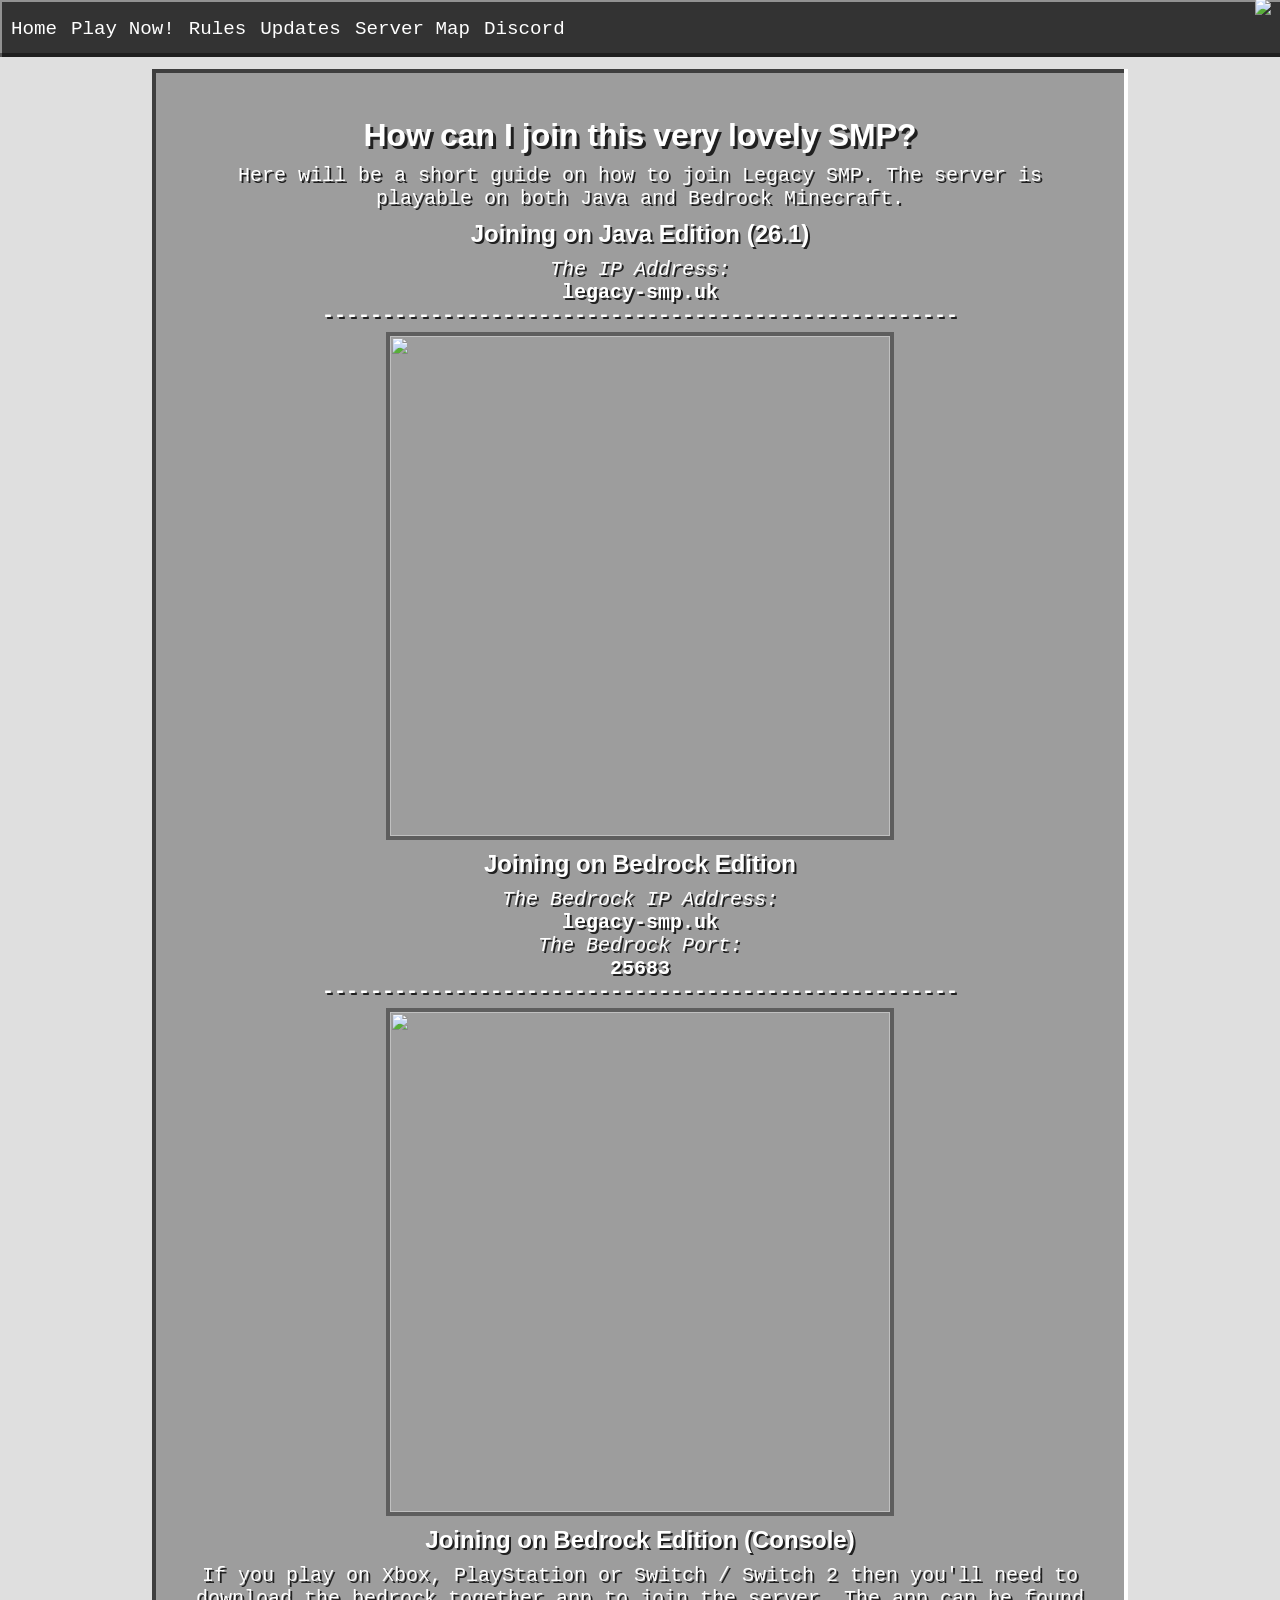
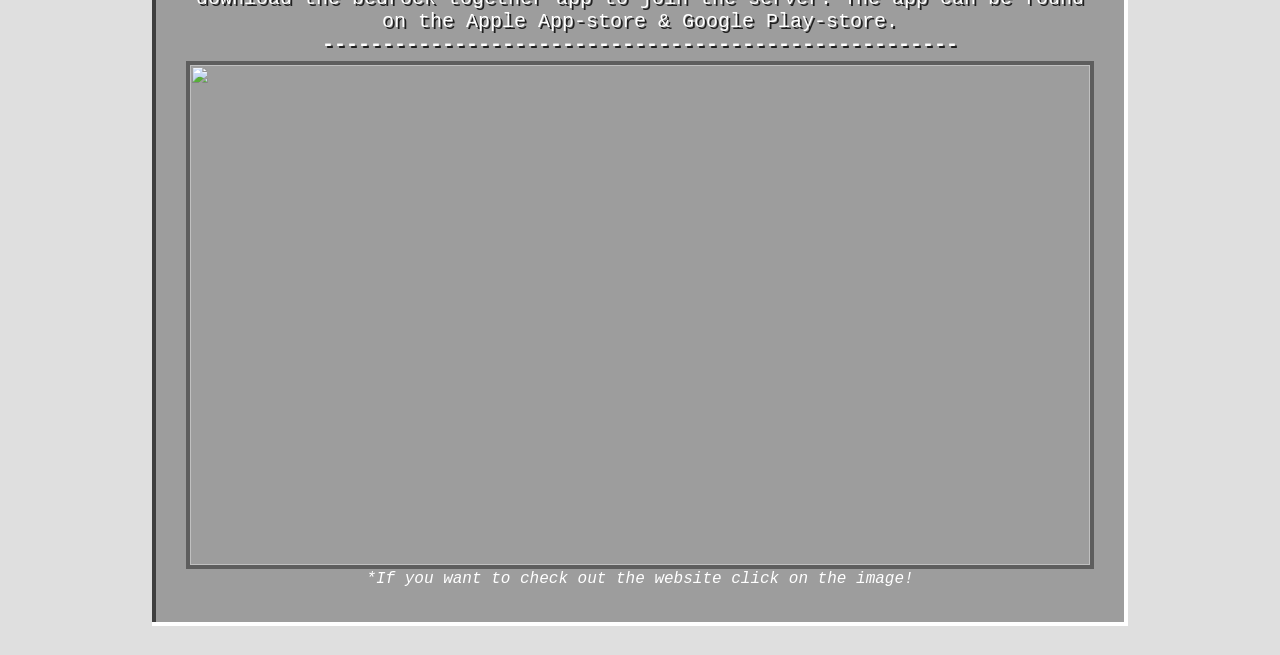
==== how2join.html @ 076ffe22 "- image size reduction - folder clean-up - slight code clean-up - splash-text" ====
<!doctype html>
<html lang="en">
    <head>
        <title>Legacy SMP</title>
        <link rel="icon" type="image/x-icon" href="images\favicon.ico" />
        <meta name="viewport" content="width=device-width, initial-scale=1.0" />
        <link rel="stylesheet" href="styles.css" />
    </head>
    <body>
        <div class="top-bar">
            <nav>
                <a href="index.html">Home</a>

                <a href="how2join.html">Play Now!</a>

                <a href="rules.html">Rules</a>

                <a href="updates.html">Updates</a>

                <a href="http://map.legacy-smp.uk/" target="_blank" rel="noopener noreferrer">Server Map</a>

                <a href="https://discord.gg/az84gJQx5R" target="_blank" rel="noopener noreferrer">Discord</a>
            </nav>
            <img src="images/minecraft_title.png" class="top-title-small-default" />
        </div>

        <div class="content">
            <br /><br /><br />
            <div class="join-card">
                <div>
                    <h1>How can I join this very lovely SMP?</h1>
                    <p>
                        Here will be a short guide on how to join Legacy SMP. The server is playable on both Java and
                        Bedrock Minecraft.
                    </p>

                    <h2>Joining on Java Edition (26.1)</h2>

                    <p>
                        <i>The IP Address:</i>
                        <br />
                        <b>legacy-smp.uk</b>
                        <br /><b>-----------------------------------------------------</b><br />
                    </p>

                    <img src="images/join/java.png" class="image-join" />

                    <h2>Joining on Bedrock Edition</h2>

                    <p>
                        <i>The Bedrock IP Address:</i>
                        <br />
                        <b>legacy-smp.uk</b>
                        <br />
                        <i>The Bedrock Port:</i>
                        <br />
                        <b>25683</b>
                        <br /><b>-----------------------------------------------------</b><br />
                    </p>

                    <img src="images/join/bedrock.png" class="image-join" />

                    <h2>Joining on Bedrock Edition (Console)</h2>

                    <p>
                        If you play on Xbox, PlayStation or Switch / Switch 2 then you'll need to download the bedrock
                        together app to join the server. The app can be found on the Apple App-store & Google
                        Play-store.

                        <br /><b>-----------------------------------------------------</b><br />
                        
                    </p>

                    <a href="https://bedrocktogether.net/" target="_blank">
                        <img src="images/join/console-bedrock.png" class="image-join-console" />
                    </a>
                    <br />
                    <i>*If you want to check out the website click on the image!</i>
                </div>
            </div>
        </div>
    </body>
</html>
---- styles.css ----
@font-face {
    font-family: "MCBold";
    src: url("fonts/Bold.otf") format("opentype");
}

@font-face {
    font-family: "MCBoldItalic";
    src: url("fonts/BoldItalic.otf") format("opentype");
}

@font-face {
    font-family: "MCItalic";
    src: url("fonts/Italic.otf") format("opentype");
}

@font-face {
    font-family: "MCRegular";
    src: url("fonts/Regular.otf") format("opentype");
}

body {
    background-color: #dfdfdf;
    cursor: url("images/cursor.png"), auto;
    margin: 0;
}

.rule-page {
    background: cp;;
    background-repeat: no-repeat;
    background-position: center;
}



h1 {
    color: white;
    text-align: center;
    font-family: "MCBold", sans-serif;
    margin: 10px 0;
    text-shadow: 3px 3px rgb(32, 32, 32)
}

h2 {
    color: white;
    font-family: "MCBoldItalic", sans-serif;
    margin: 10px 0;
    text-shadow: 2px 2px rgb(32, 32, 32)
}

h3 {
    color: white;
    text-align: center;
    font-family: "MCBold", sans-serif;
    margin: 10px 0;
    text-shadow: 2px 2px rgb(32, 32, 32 )
}

p {
    font-family: "MCRegular", monospace;
    font-size: 20px;
    text-align: center;
    margin: 5px 0;
    color: white;
    text-shadow: 2px 2px rgb(32, 32, 32)
}

.left {
    text-align: left;
}

.top-bar {
    width: 100%;
    position: fixed;
    background-color: #333;
    height: 57px;
    display: flex;
    align-items: center;
    justify-content: space-between;
    padding: 0 11px;
        box-shadow:
        inset -2px -4px #0006,
        inset 2px 2px #fff7;
    z-index: 100;
}

.top-bar nav {
    display: flex;
    gap: 14px;
    z-index: 1;
}

.top-bar nav a {
    font-size: 1.2em;
    color: white;
    font-family: "MCBold", monospace;
    text-decoration: none;
}

.top-bar nav a:hover {
    text-decoration: underline;
    font-family: "MCBoldItalic", monospace;
}



.minecraft-title {
    position: absolute;
    top: -1px;
    left: 50%;
    transform: translateX(-50%);
    width: 400px;
    z-index: 2;
    transition: opacity 0.5s ease;
}

.top-title-small {
    height: 60px;
    top: 14;
    position: absolute;
    right: 31px;
    opacity: 0;
    transition: opacity 0.5s ease;
}

.splash-text {
  animation: pulse 0.65s ease-in-out infinite;
  color: yellow;
  text-shadow: 2px 2px #3f3f00;
  position: absolute;
  right: 150px;
  top: 200px;
  rotate: 25deg;
  font-size: 16px;
}

@keyframes pulse {
  0%, 100% { transform: scale(2);    }
  50%       { transform: scale(2.20); }
}

.top-title-small-default {
    margin-top: 0px;
    height: 60px;
    position: absolute;
    right: 31px;
    opacity: 1;
    transition: opacity 0.5s ease;
}

.content {
    padding: 15px;
}

.image-container {
    position: relative;
    width: 100%;
    box-shadow:
         outset -2px -4px #0006,
         outset 2px 2px #fff7;;
}

.smp-image {
    width: 100%;
    height: 685px;
    object-fit: cover;
    display: block;

}

.image-container .mc-button {
    position: absolute;
    scale: 1.4;
    transform: translate(-50%, -50%);
    z-index: 2;
    box-shadow: 0 2px 5px rgba(0, 0, 0, 0.3);
}

.small-text {
    color: darkgray;
    font-family: "MCItalic", sans-serif;
    font-size: 1.2rem;
    margin: 0;
    text-shadow: 2px 2px rgba(63,63,63,1)
}

/* Button CSS */
.button-wrapper {
    position: absolute;
    bottom: 5%;
    left: 50%;
    transform: translateX(-50%);
    z-index: 10;

    display: flex;
    flex-direction: column;
    align-items: center;
}

.title-button-wrapper {
    scale: 1.2;
    position: absolute;
    bottom: 10;
    transform: translateX(-50%);
    left: 50%;
    z-index: 50;
}


.mc-button {
    cursor: pointer;
    height: var(--btn-size);
    width: calc(var(--btn-size) * 10);
    background: #999 url("https://i.ibb.co/rb2TWXL/bgbtn.png") center / cover;
    image-rendering: pixelated;
    border: 2px solid #000;

    display: flex;
    justify-content: center;
    align-items: center;

    box-shadow:
        inset -2px -4px #0006,
        inset 2px 2px #fff7;
}


.small-text {
    color: darkgray;
    font-family: "MCItalic", sans-serif;
    text-align: center;
    font-size: 1.2rem;
    margin: 0;
    width: 100%;
    text-shadow: 2px 2px rgba(63,63,63,1)
}

.mc-button-link {
    display: block;
}

.title-button-wrapper {
    position: absolute;
    top: 265px;
    transform: translateX(-50%);
    
    z-index: 50;
}

.mc-button {
    height: var(--btn-size);
    width: calc(var(--btn-size) * 10);
    cursor: pointer;
    overflow: hidden;
    white-space: nowrap;
    user-select: none;
    background: #999 url("https://i.ibb.co/rb2TWXL/bgbtn.png") center / cover;
    image-rendering: pixelated;
    border: 2px solid #000;
    display: inline-block;
}

.mc-button:hover .title {
    background-color: rgba(100, 100, 255, 0.45);
    text-shadow: 2px 2px rgba(63,63,63,1);
    color: #ffffa0;
}

.mc-button:active .title {
    box-shadow:
        inset -2px -4px #0004,
        inset 2px 2px #fff5;
}

.mc-button .title {
    width: 100%;
    height: 100%;
    display: flex;
    justify-content: center;
    align-items: center;
    padding-bottom: 0.5em;
    font-size: 2.5;
    font-family: MCRegular, monospace;
    color: #ddd;
    text-shadow: 2px 2px #000a;
    box-shadow:
        inset -2px -4px #0006,
        inset 2px 2px #fff7;
}

.mc-button.full {
    width: 100%;
}

.mc-button.lang img {
    width: 26px;
    height: 26px;
}

.mc-button.lang .title {
    padding-bottom: 0;
}

/* hover effect (features) */
.square-with-text:hover {
    transform: translateY(-6px) scale(1.05);
}


/* Squares */
.square-row {
    display: flex;
    flex-wrap: wrap;
    gap: 50px;
    justify-content: center;
    align-items: flex-start;
    width: 100%,;
}

.square-with-text {
    width: 200px;
    display: flex;
    flex-direction: column;
    
        transition: transform 0.25s ease, box-shadow 0.25s ease;
}

.square {
    width: 119%;
    aspect-ratio: 1 / 1;
    border: 4px solid #0006;
    overflow: hidden;
    background: #00000033;
    box-sizing: border-box;

}

.square img {
    width: 100%;
    height: 100%;
    object-fit: cover;
    display: block;
    box-shadow:
        inset -4px -4px #ffffff,
        inset 4px 4px #3e3e3e;
}

.square-text {
    margin-top: 8px;
    padding: 12px;
    width: 119%;
    background: #9d9d9d;
    color: white;
    font-family: "MCRegular", sans-serif;
    font-size: 0.9rem;
    line-height: 1.2;
    box-shadow: inset 0 0 0 2px rgba(255, 255, 255, 0.2);
    box-sizing: border-box;
    box-shadow:
        inset -4px -4px #ffffff,
        inset 4px 4px #3e3e3e;
}

.square-text h3 {
    margin: 0 0 6px 0;
    font-family: "MCBold", sans-serif;
}

.staff-section {
    display: flex;
    flex-direction: column;
    gap: 25px;
    margin: 40px auto;
    width: 80%;
    max-width: 900px;
}

/* Main staff card */
.staff-card {
    display: flex;
    gap: 20px;
    padding: 15px;
    background: #9d9d9d;
    /*border: 2px solid #000;*/
    box-shadow:
        inset -4px -4px #ffffff,
        inset 4px 4px #3e3e3e;
    align-items: center;
}

.staff-card {
    transition: transform 0.25s ease;
}

.staff-card:hover {
    transform: translateY(-6px) scale(1.05);
}

/* Main rule card */
.rule-card {
    display: flex;
    gap: 20px;
    padding: 15px;
    background: #9d9d9d;
    /*border: 2px solid #000;*/
    box-shadow:
        inset -4px -4px #ffffff,
        inset 4px 4px #3e3e3e;
    align-items: center;
}

.join-card {
    display: flex;
    justify-content: center;
    align-items: center;
    padding: 38px;
    background: #9d9d9d;
    box-shadow:
        inset -4px -4px #ffffff,
        inset 4px 4px #3e3e3e;
    text-align: center;
}

.changelog-card {
    display: flex;
    justify-content: center;
    align-items: center;
    width: 60%;
    padding: 22px;
    background: #9d9d9d;
    box-shadow:
        inset -4px -4px #ffffff,
        inset 4px 4px #3e3e3e;
    text-align: center;
}

.rule-info h2 {
    font-family: "MCBold", sans-serif;
    margin: 0 0 5px 0;
    font-size: 1.4rem;
    color: white;
    text-shadow: 2px 2px rgba(63,63,63,1)
}

.rule-img {
    width: 100px;
    height: 100px;
}

.rule-card {
    transition: transform 0.25s ease;
}

.rule-card:hover {
    transform: translateY(-6px) scale(1.01);
}


/* Opposite direction (image on right) */
.staff-card.reverse {
    flex-direction: row-reverse;
}

/* Staff images */
.staff-img {
    width: 120px;
    height: 120px;
    border: 2px solid black;
    object-fit: cover;
    background: #00000033;
    box-shadow:
     4px 4px black,
    
}

/* Text area */
.staff-info h2 {
    font-family: "MCBold", sans-serif;
    margin: 0 0 5px 0;
    font-size: 1.4rem;
    color: white;
    text-shadow: 2px 2px rgba(63,63,63,1)
}

.staff-info p {
    font-family: "MCRegular", sans-serif;
    margin: 0;
    font-size: 1rem;
    color: white;
    line-height: 1.3;
    text-shadow: 2px 2px rgba(63,63,63,1)
}

/* Video Container */
.video-wrapper {
    display: flex;
    gap: 20px;
    padding: 15px;
    background: #9d9d9d;
    box-shadow:
        inset -4px -4px #ffffff,
        inset 4px 4px #3e3e3e;
    position: relative;
    width: max-content;
    margin: 0 auto;
    display: flex;
    align-items: center;
    margin-top: 19px; 
}

.side-btn {
    position: absolute;
    background: none;
    border: none;
    cursor: pointer;
    padding: 0;
    width: 48px;
    height: 48px;
    display: flex;
    justify-content: center;
    align-items: center;
}

.side-btn img {
    width: 200%;
    height: 200%;
    image-rendering: pixelated;
}

.side-btn.left {
    left: -60px;
}

.side-btn.right {
    right: -60px;
}

.side-btn:hover img {
    filter: brightness(1.3);
}

.side-btn.right img {
    transform: scaleX(-1);
}
.rule-info {

}

.image-join {
    width: 500px;
    height: 500px;
    border: 4px solid #0006;
}

.image-changelog {
    width: 931px;
    height: 400px;
    border: 4px solid #0006;
    object-fit: cover;
}

.image-join-console {
    width: 900px;
    height: 500px;
    border: 4px solid #0006;
}

i {
    font-family: "MCRegular", monospace;
    color: white
}

.changelog-container {
    position: relative;
    display: inline-block;
}

.changelog-title {
    position: absolute;
    bottom: 9px;
    left: 10px;
    margin: 0;
    color: white;
    font-size: 30px;
}


.changelog-menu {
    margin: 22px auto 20px auto;
    width: 80%;
    text-align: center;
}

.changelog-menu h2 {
    font-size: 1.6rem;
    color: white;
    font-family: "MCBold", sans-serif;
    text-shadow: 3px 3px rgba(63,63,63,1);
    margin-bottom: 10px;
}

.changelog-buttons {
    display: flex;
    justify-content: center;
    gap: 15px;
    flex-wrap: wrap;
}

.changelog-btn {
    background: #9d9d9d;
    padding: 10px 18px;
    font-family: "MCRegular", monospace;
    color: white;
    text-decoration: none;
    border: 3px solid #0006;

    box-shadow:
        inset -3px -3px #ffffff,
        inset 3px 3px #3e3e3e;

    transition: transform 0.2s ease;
}

.changelog-btn:hover {
    transform: translateY(-4px) scale(1.05);
    text-shadow: 2px 2px rgba(63,63,63,1);
}

.changelog-timestamp {
    font-family: "MCItalic", monospace;
    color: #e6e6e6;
    font-size: 18px;
    margin-top: 5px;
    text-shadow: 2px 2px rgba(63,63,63,1);
}

/* Two-column layout */
.two-column-layout {
    display: flex;
    gap: 25px;
    margin-top: 90px; /* prevents overlap with top bar */
    padding: 20px;
}

/* Left sidebar */
.changelog-sidebar {
    width: 286px;
    background: #9d9d9d;
    padding: 20px;
    box-shadow:
        inset -4px -4px #ffffff,
        inset 4px 4px #3e3e3e;
    height: fit-content;
    position: sticky;
    top: 90px;
}

.changelog-sidebar h2 {
    font-family: "MCBold", sans-serif;
    color: white;
    text-shadow: 3px 3px rgba(63,63,63,1);
    text-align: center;
    margin-bottom: 15px;
}

.sidebar-item {
    display: block;
    width: 90%;
    padding: 10px;
    font-family: "MCRegular", monospace;
    background: #7b7b7b;
    margin-bottom: 10px;
    color: white;
    text-decoration: none;
    border: 3px solid #0006;
    text-align: center;
    box-shadow:
        inset -3px -3px #ffffff,
        inset 3px 3px #3e3e3e;
    transition: transform 0.15s ease;
}

.sidebar-item:hover {
    transform: translateY(-3px) scale(1.03);
    color: #ffffa0;
}

/* Right side */
.changelog-right {
    flex: 3;
    left: 10;
}

/* Timestamp */
.changelog-timestamp {
    font-family: "MCItalic", monospace;
    text-align: center;
    margin-top: 5px;
    margin-bottom: 20px;
    color: #eee;
    font-size: 18px;
    text-shadow: 2px 2px rgba(63,63,63,1);
}


.join-card {
    width: 100%;
    max-width: 900px;
    margin: 0 auto;
}
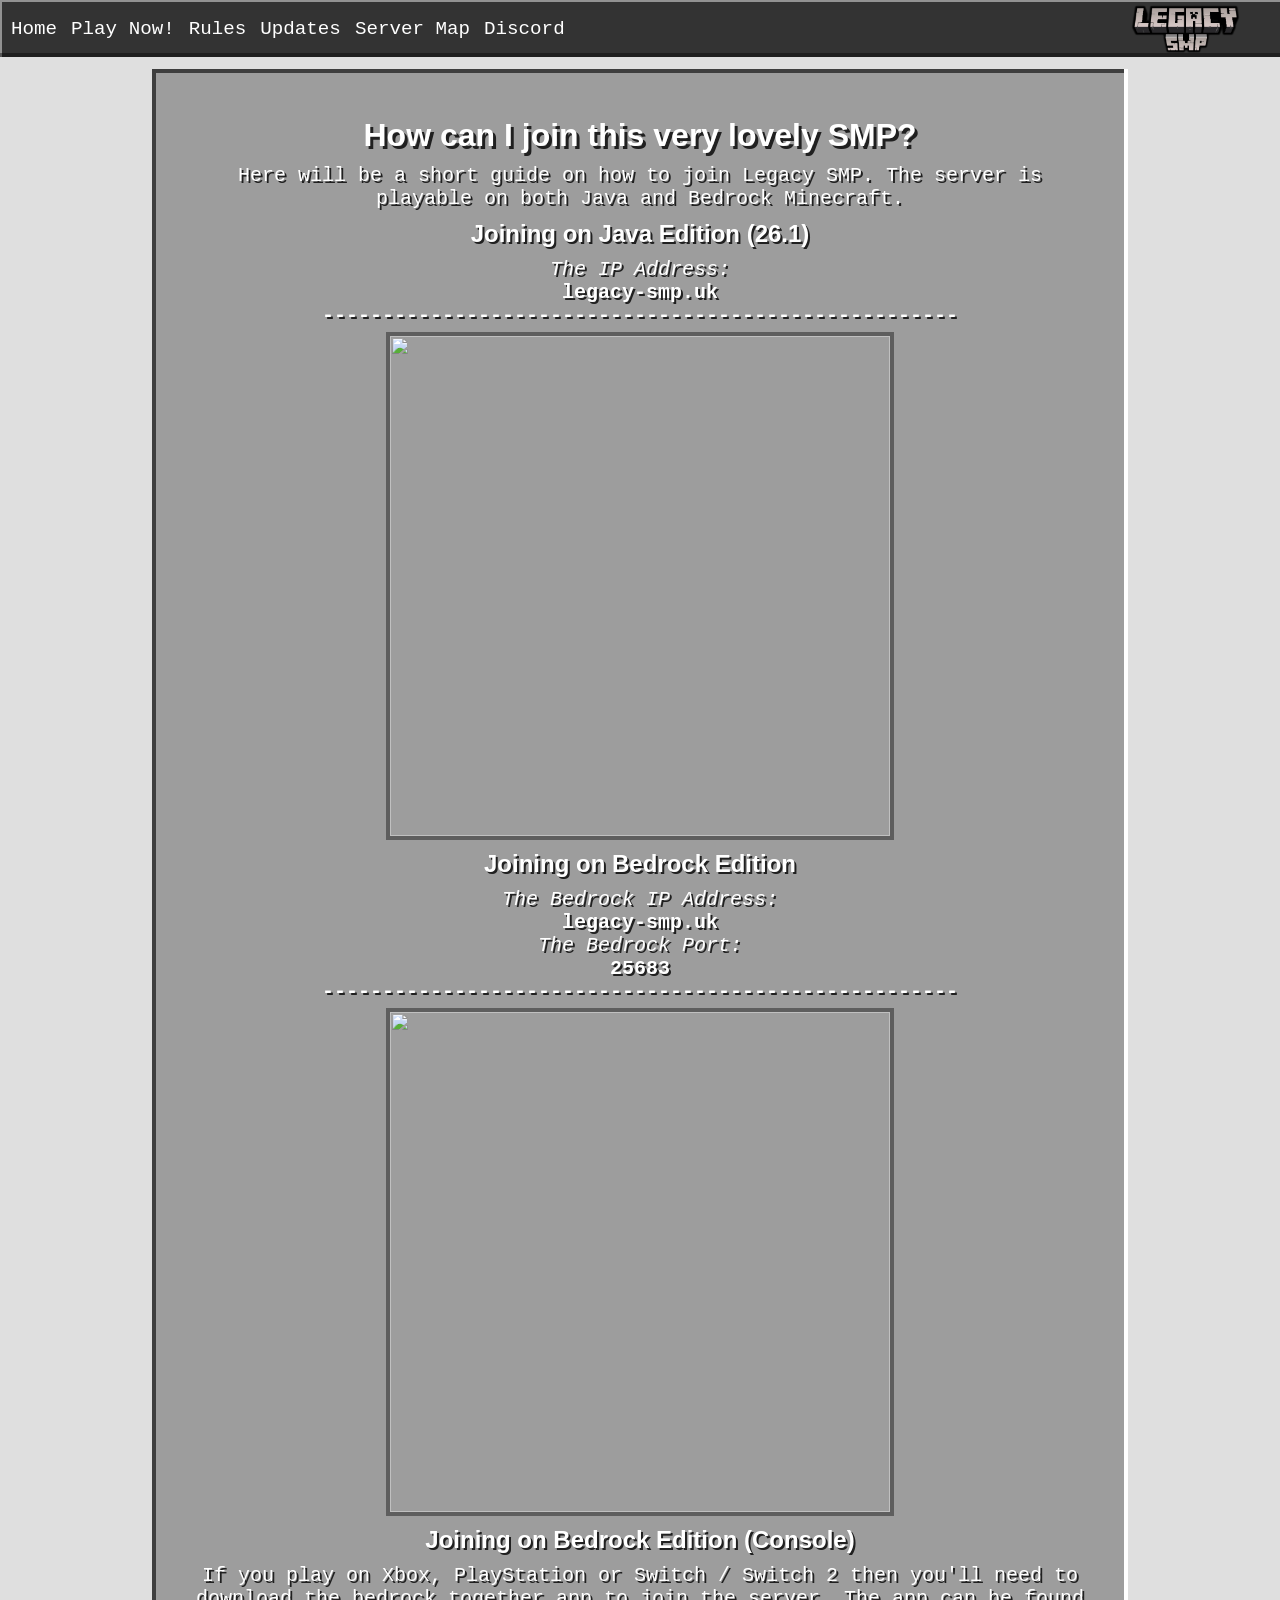
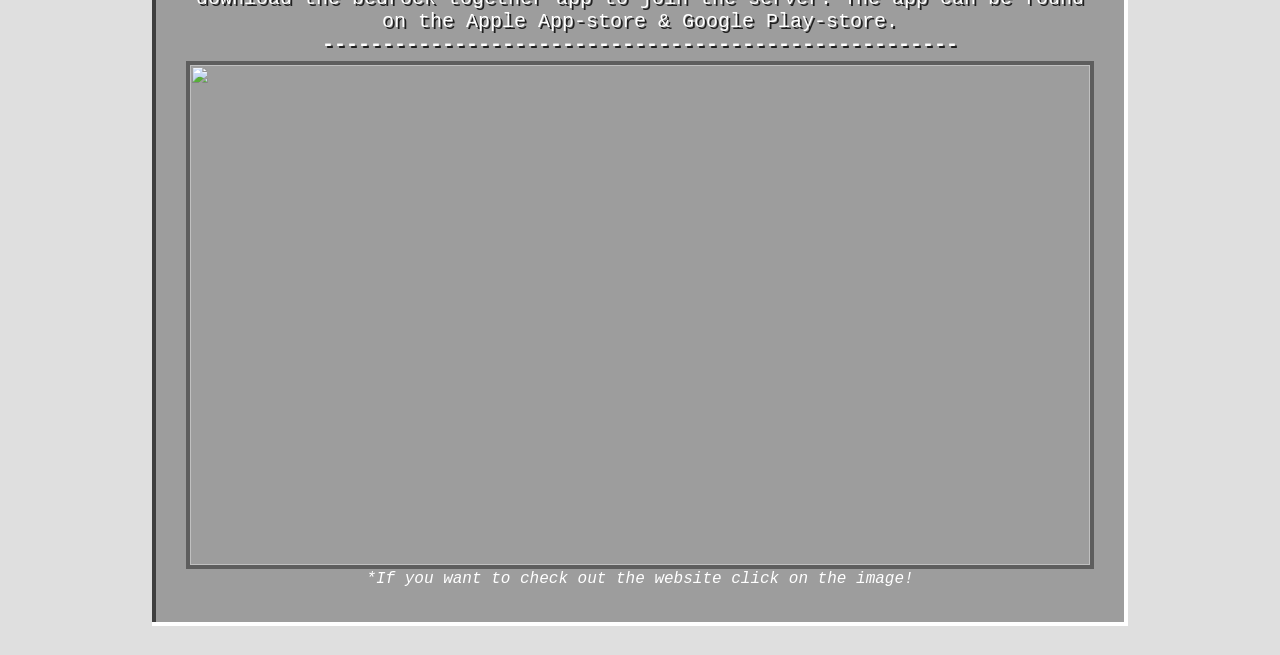
==== commit 39de442d: "- title change - cursor fix" ====
--- a/how2join.html
+++ b/how2join.html
@@ -21,7 +21,7 @@
 
                 <a href="https://discord.gg/az84gJQx5R" target="_blank" rel="noopener noreferrer">Discord</a>
             </nav>
-            <img src="images/minecraft_title.png" class="top-title-small-default" />
+            <img src="images/main-page/title.webp" class="top-title-small-default" />
         </div>
 
         <div class="content">
--- a/styles.css
+++ b/styles.css
@@ -181,7 +181,7 @@
     font-family: "MCItalic", sans-serif;
     font-size: 1.2rem;
     margin: 0;
-    text-shadow: 2px 2px rgba(63,63,63,1)
+    text-shadow: 2px 2px rgba(32, 32, 32)
 }
 
 /* Button CSS */
@@ -232,7 +232,7 @@
     font-size: 1.2rem;
     margin: 0;
     width: 100%;
-    text-shadow: 2px 2px rgba(63,63,63,1)
+    text-shadow: 2px 2px rgba(32, 32, 32)
 }
 
 .mc-button-link {
@@ -262,7 +262,7 @@
 
 .mc-button:hover .title {
     background-color: rgba(100, 100, 255, 0.45);
-    text-shadow: 2px 2px rgba(63,63,63,1);
+    text-shadow: 1px 1px rgba(32, 32, 32);
     color: #ffffa0;
 }
 
@@ -282,7 +282,7 @@
     font-size: 2.5;
     font-family: MCRegular, monospace;
     color: #ddd;
-    text-shadow: 2px 2px #000a;
+    text-shadow: 1px 1px #000a;
     box-shadow:
         inset -2px -4px #0006,
         inset 2px 2px #fff7;
@@ -439,7 +439,7 @@
     margin: 0 0 5px 0;
     font-size: 1.4rem;
     color: white;
-    text-shadow: 2px 2px rgba(63,63,63,1)
+    text-shadow:2px 2px rgba(32, 32, 32)
 }
 
 .rule-img {
@@ -479,7 +479,7 @@
     margin: 0 0 5px 0;
     font-size: 1.4rem;
     color: white;
-    text-shadow: 2px 2px rgba(63,63,63,1)
+    text-shadow: 2px 2px rgba(32, 32, 32)
 }
 
 .staff-info p {
@@ -488,7 +488,7 @@
     font-size: 1rem;
     color: white;
     line-height: 1.3;
-    text-shadow: 2px 2px rgba(63,63,63,1)
+    text-shadow: 2px 2px rgba(32, 32, 32)
 }
 
 /* Video Container */
@@ -623,7 +623,7 @@
 
 .changelog-btn:hover {
     transform: translateY(-4px) scale(1.05);
-    text-shadow: 2px 2px rgba(63,63,63,1);
+    text-shadow: 2px 2px rgba(32, 32, 32);
 }
 
 .changelog-timestamp {
@@ -631,7 +631,7 @@
     color: #e6e6e6;
     font-size: 18px;
     margin-top: 5px;
-    text-shadow: 2px 2px rgba(63,63,63,1);
+    text-shadow: 2px 2px rgba(32, 32, 32);
 }
 
 /* Two-column layout */
@@ -699,7 +699,7 @@
     margin-bottom: 20px;
     color: #eee;
     font-size: 18px;
-    text-shadow: 2px 2px rgba(63,63,63,1);
+    text-shadow: 2px 2px rgba(32, 32, 32);
 }
 
 
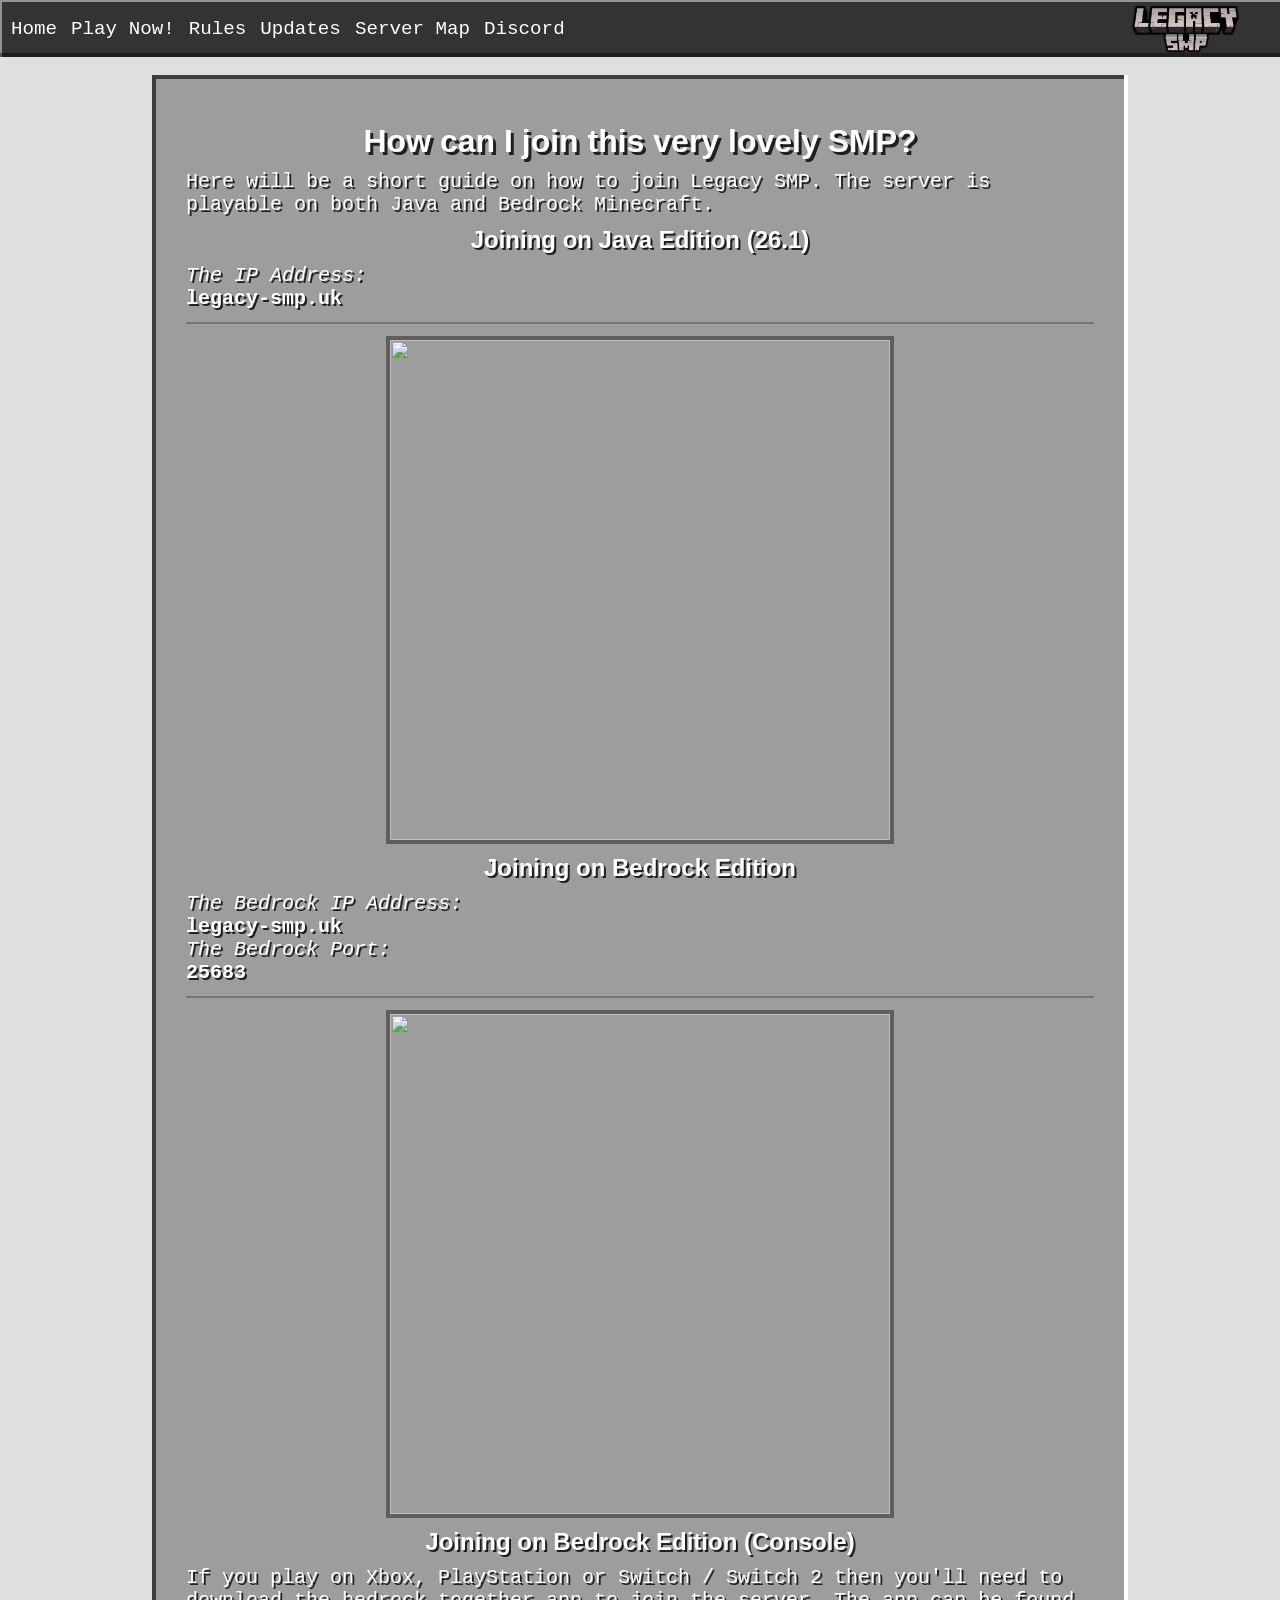
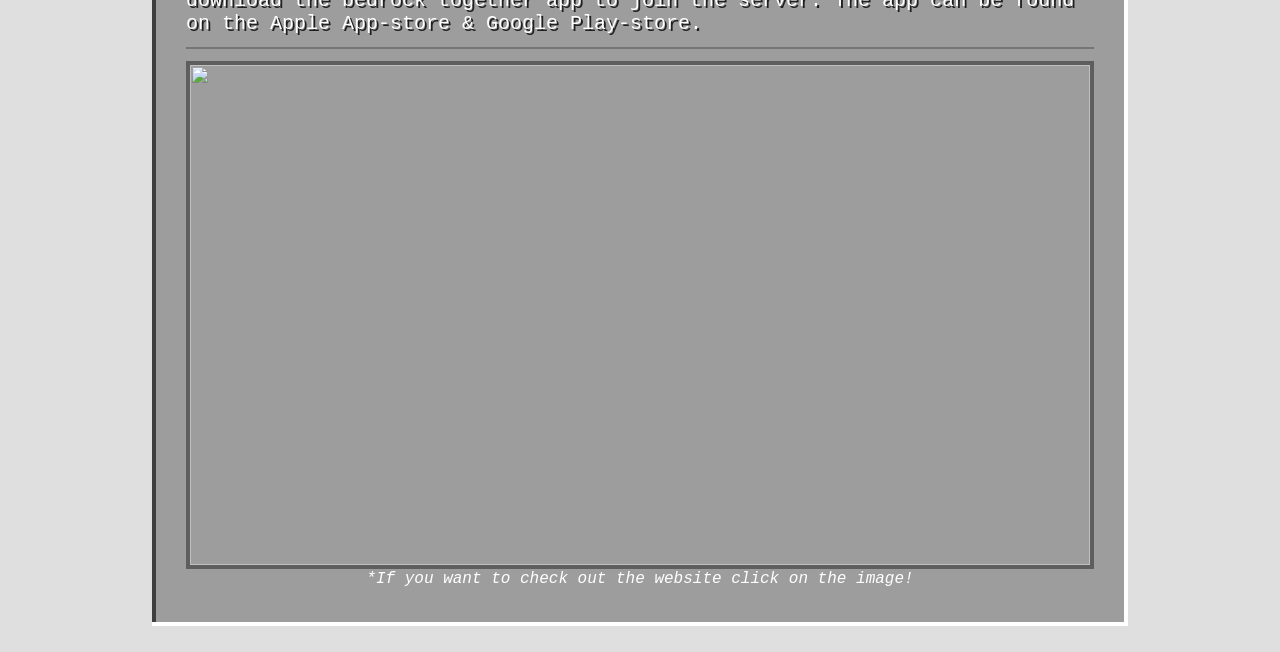
==== commit 7808fe4e: "Claude Website Rework" ====
--- a/how2join.html
+++ b/how2join.html
@@ -2,30 +2,14 @@
 <html lang="en">
     <head>
         <title>Legacy SMP</title>
-        <link rel="icon" type="image/x-icon" href="images\favicon.ico" />
+        <link rel="icon" type="image/x-icon" href="images/favicon.ico" />
         <meta name="viewport" content="width=device-width, initial-scale=1.0" />
         <link rel="stylesheet" href="styles.css" />
     </head>
     <body>
-        <div class="top-bar">
-            <nav>
-                <a href="index.html">Home</a>
-
-                <a href="how2join.html">Play Now!</a>
-
-                <a href="rules.html">Rules</a>
-
-                <a href="updates.html">Updates</a>
-
-                <a href="http://map.legacy-smp.uk/" target="_blank" rel="noopener noreferrer">Server Map</a>
-
-                <a href="https://discord.gg/az84gJQx5R" target="_blank" rel="noopener noreferrer">Discord</a>
-            </nav>
-            <img src="images/main-page/title.webp" class="top-title-small-default" />
-        </div>
+        <script src="javascript/nav.js"></script>
 
         <div class="content">
-            <br /><br /><br />
             <div class="join-card">
                 <div>
                     <h1>How can I join this very lovely SMP?</h1>
@@ -40,8 +24,8 @@
                         <i>The IP Address:</i>
                         <br />
                         <b>legacy-smp.uk</b>
-                        <br /><b>-----------------------------------------------------</b><br />
                     </p>
+                    <hr />
 
                     <img src="images/join/java.png" class="image-join" />
 
@@ -55,8 +39,8 @@
                         <i>The Bedrock Port:</i>
                         <br />
                         <b>25683</b>
-                        <br /><b>-----------------------------------------------------</b><br />
                     </p>
+                    <hr />
 
                     <img src="images/join/bedrock.png" class="image-join" />
 
@@ -66,10 +50,8 @@
                         If you play on Xbox, PlayStation or Switch / Switch 2 then you'll need to download the bedrock
                         together app to join the server. The app can be found on the Apple App-store & Google
                         Play-store.
-
-                        <br /><b>-----------------------------------------------------</b><br />
-                        
                     </p>
+                    <hr />
 
                     <a href="https://bedrocktogether.net/" target="_blank">
                         <img src="images/join/console-bedrock.png" class="image-join-console" />
@@ -79,5 +61,6 @@
                 </div>
             </div>
         </div>
+        <script src="javascript/sidebar.js"></script>
     </body>
 </html>
--- a/styles.css
+++ b/styles.css
@@ -17,6 +17,11 @@
 @font-face {
     font-family: "MCRegular";
     src: url("fonts/Regular.otf") format("opentype");
+}
+
+html, body {
+    max-width: 100%;
+    overflow-x: hidden;
 }
 
 body {
@@ -126,17 +131,17 @@
 .splash-text {
   animation: pulse 0.65s ease-in-out infinite;
   color: yellow;
-  text-shadow: 2px 2px #3f3f00;
+  text-shadow: 1.8px 1.8px #3f3f00;
   position: absolute;
-  right: 150px;
+  right: 200px;
   top: 200px;
   rotate: 25deg;
   font-size: 16px;
 }
 
 @keyframes pulse {
-  0%, 100% { transform: scale(2);    }
-  50%       { transform: scale(2.20); }
+  0%, 100% { transform: scale(3);    }
+  50%       { transform: scale(3.20); }
 }
 
 .top-title-small-default {
@@ -149,7 +154,7 @@
 }
 
 .content {
-    padding: 15px;
+    padding: 75px 15px 15px;
 }
 
 .image-container {
@@ -188,8 +193,6 @@
 .button-wrapper {
     position: absolute;
     bottom: 5%;
-    left: 50%;
-    transform: translateX(-50%);
     z-index: 10;
 
     display: flex;
@@ -200,9 +203,9 @@
 .title-button-wrapper {
     scale: 1.2;
     position: absolute;
-    bottom: 10;
+    bottom: 10px;
+    left: 50%;
     transform: translateX(-50%);
-    left: 50%;
     z-index: 50;
 }
 
@@ -241,9 +244,9 @@
 
 .title-button-wrapper {
     position: absolute;
-    top: 265px;
+    top: 600px;
+    left: 50%;
     transform: translateX(-50%);
-    
     z-index: 50;
 }
 
@@ -313,8 +316,8 @@
     flex-wrap: wrap;
     gap: 50px;
     justify-content: center;
-    align-items: flex-start;
-    width: 100%,;
+    align-items: stretch;
+    width: 100%;
 }
 
 .square-with-text {
@@ -349,6 +352,7 @@
     margin-top: 8px;
     padding: 12px;
     width: 119%;
+    flex: 1;
     background: #9d9d9d;
     color: white;
     font-family: "MCRegular", sans-serif;
@@ -367,12 +371,14 @@
 }
 
 .staff-section {
-    display: flex;
-    flex-direction: column;
+    display: grid;
+    grid-template-columns: repeat(2, 1fr);
     gap: 25px;
     margin: 40px auto;
-    width: 80%;
-    max-width: 900px;
+    width: 100%;
+    max-width: 800px;
+    align-content: center;
+    justify-content: center;
 }
 
 /* Main staff card */
@@ -381,11 +387,10 @@
     gap: 20px;
     padding: 15px;
     background: #9d9d9d;
-    /*border: 2px solid #000;*/
     box-shadow:
         inset -4px -4px #ffffff,
         inset 4px 4px #3e3e3e;
-    align-items: center;
+    align-items: left;
 }
 
 .staff-card {
@@ -401,6 +406,7 @@
     display: flex;
     gap: 20px;
     padding: 15px;
+    margin-bottom: 15px;
     background: #9d9d9d;
     /*border: 2px solid #000;*/
     box-shadow:
@@ -440,6 +446,10 @@
     font-size: 1.4rem;
     color: white;
     text-shadow:2px 2px rgba(32, 32, 32)
+}
+
+.rule-info p {
+    font-weight: bold;
 }
 
 .rule-img {
@@ -488,6 +498,7 @@
     font-size: 1rem;
     color: white;
     line-height: 1.3;
+    text-align: left;
     text-shadow: 2px 2px rgba(32, 32, 32)
 }
 
@@ -522,8 +533,8 @@
 }
 
 .side-btn img {
-    width: 200%;
-    height: 200%;
+    width: 96px;
+    height: 96px;
     image-rendering: pixelated;
 }
 
@@ -541,9 +552,6 @@
 
 .side-btn.right img {
     transform: scaleX(-1);
-}
-.rule-info {
-
 }
 
 .image-join {
@@ -709,3 +717,303 @@
     margin: 0 auto;
 }
 
+.join-card p {
+    text-align: left;
+}
+
+.join-card hr {
+    border: none;
+    border-top: 2px solid rgba(0, 0, 0, 0.25);
+    margin: 12px 0;
+}
+
+/* ========== HAMBURGER / SIDEBAR ========== */
+
+.hamburger {
+    display: none;
+    background: none;
+    border: none;
+    cursor: url("images/cursor.png"), auto;
+    flex-direction: column;
+    justify-content: center;
+    gap: 5px;
+    padding: 6px;
+    z-index: 200;
+}
+
+.hamburger span {
+    display: block;
+    width: 28px;
+    height: 3px;
+    background: white;
+    box-shadow: 1px 1px #000a;
+    transition: transform 0.3s ease, opacity 0.3s ease;
+}
+
+.hamburger.open span:nth-child(1) {
+    transform: translateY(8px) rotate(45deg);
+}
+
+.hamburger.open span:nth-child(2) {
+    opacity: 0;
+}
+
+.hamburger.open span:nth-child(3) {
+    transform: translateY(-8px) rotate(-45deg);
+}
+
+.sidebar-overlay {
+    display: none;
+    position: fixed;
+    inset: 0;
+    background: rgba(0, 0, 0, 0.55);
+    z-index: 250;
+}
+
+.sidebar-overlay.open {
+    display: block;
+}
+
+.sidebar {
+    position: fixed;
+    top: 0;
+    left: 0;
+    width: 200px;
+    height: 100%;
+    background: #333;
+    box-shadow: inset -2px -4px #0006, inset 2px 2px #fff7;
+    transform: translateX(-100%);
+    transition: transform 0.3s ease;
+    z-index: 300;
+    padding-top: 0;
+    overflow-y: auto;
+}
+
+.sidebar-logo {
+    display: block;
+    width: 80%;
+    margin: 18px auto 10px auto;
+}
+
+.sidebar.open {
+    transform: translateX(0);
+}
+
+.sidebar nav {
+    border-top: 1px solid #fff3;
+    display: flex;
+    flex-direction: column;
+}
+
+.sidebar nav a {
+    font-size: 1.1em;
+    color: white;
+    font-family: "MCBold", monospace;
+    text-decoration: none;
+    padding: 14px 20px;
+    border-bottom: 1px solid #0004;
+    display: block;
+}
+
+.sidebar nav a:hover {
+    background: #444;
+    font-family: "MCBoldItalic", monospace;
+    color: #ffffa0;
+}
+
+/* ========== MOBILE RESPONSIVE ========== */
+
+@media (max-width: 768px) {
+    .top-bar {
+        position: relative;
+    }
+
+    .hamburger {
+        display: flex;
+    }
+
+    .top-bar nav {
+        display: none;
+    }
+
+    .minecraft-title {
+        display: none;
+    }
+
+    .top-title-small,
+    .top-title-small-default {
+        height: 44px;
+        right: 10px;
+        top: 50%;
+        transform: translateY(-50%);
+        opacity: 1 !important;
+    }
+
+    .splash-text {
+        font-size: 8px;
+        right: 90px;
+        top: 150px;
+    }
+
+    .smp-image {
+        height: 280px;
+    }
+
+    .title-button-wrapper {
+        top: auto;
+        bottom: 600px;
+        left: 50%;
+        scale: 1;
+        transform: translateX(-50%) scale(0.9);
+    }
+
+    .staff-section {
+        display: flex;
+        flex-wrap: nowrap;
+        overflow-x: auto;
+        gap: 15px;
+        padding-bottom: 8px;
+        -webkit-overflow-scrolling: touch;
+        max-width: none;
+        width: 100%;
+        margin: 20px 0;
+        justify-content: flex-start;
+        align-content: stretch;
+    }
+
+    .staff-section .staff-card {
+        flex: 0 0 360px;
+        min-width: 360px;
+    }
+
+    .two-column-layout {
+        flex-direction: column;
+        margin-top: 75px;
+    }
+
+    .changelog-sidebar {
+        width: 100%;
+        box-sizing: border-box;
+        position: static;
+    }
+
+    .image-changelog {
+        width: 100%;
+        max-width: 100%;
+        height: auto;
+        display: block;
+    }
+    .changelog-container {
+        display: block;
+        width: 100%;
+    }
+    .changelog-title {
+        font-size: 1.1rem;
+    }
+
+    .image-join,
+    .image-join-console {
+        width: 100%;
+        max-width: 100%;
+        height: auto;
+        display: block;
+    }
+
+    .video-wrapper {
+        width: 78%;
+        box-sizing: border-box;
+        padding: 8px;
+    }
+
+    .video-wrapper iframe {
+        width: 100%;
+        height: auto;
+        aspect-ratio: 16 / 9;
+    }
+
+    .side-btn {
+        width: 32px;
+        height: 32px;
+    }
+
+    .side-btn img {
+        width: 60px;
+        height: 60px;
+    }
+
+    .side-btn.left {
+        left: -22px;
+    }
+
+    .side-btn.right {
+        right: -22px;
+    }
+
+    .content {
+        padding-top: 15px;
+    }
+    .join-card {
+        padding: 20px;
+        width: 100%;
+        box-sizing: border-box;
+        overflow: hidden;
+        margin-bottom: 12px;
+    }
+    .join-card > div {
+        width: 100%;
+        box-sizing: border-box;
+    }
+
+    .changelog-card {
+        width: 90%;
+    }
+
+    .square-row {
+        display: flex;
+        flex-wrap: nowrap;
+        overflow-x: auto;
+        gap: 20px;
+        padding-bottom: 8px;
+        -webkit-overflow-scrolling: touch;
+        max-width: none;
+        width: 100%;
+        justify-content: flex-start;
+        align-items: stretch;
+    }
+    .square-row .square-with-text {
+        flex: 0 0 160px;
+        min-width: 160px;
+        align-self: stretch;
+        display: flex;
+        flex-direction: column;
+    }
+    .square-row .square { width: 100%; }
+    .square-row .square-text { width: 100%; flex: 1; }
+    .square-with-text:hover { transform: none; }
+    .staff-card:hover { transform: none; }
+    .rule-card:hover { transform: none; }
+
+    .rule-card {
+        padding: 10px 12px;
+        gap: 12px;
+        margin-bottom: 8px;
+    }
+    .rule-img {
+        width: 50px;
+        height: 50px;
+        flex-shrink: 0;
+    }
+    .rule-info h2 {
+        font-size: 1rem;
+    }
+    .rule-info p {
+        font-size: 12px;
+        text-align: left;
+    }
+
+    p { font-size: 14px; }
+    h1 { font-size: 1.3rem; }
+    h2 { font-size: 1.05rem; }
+    .join-card p, .join-card h1, .join-card h2 { text-align: left; }
+}
+
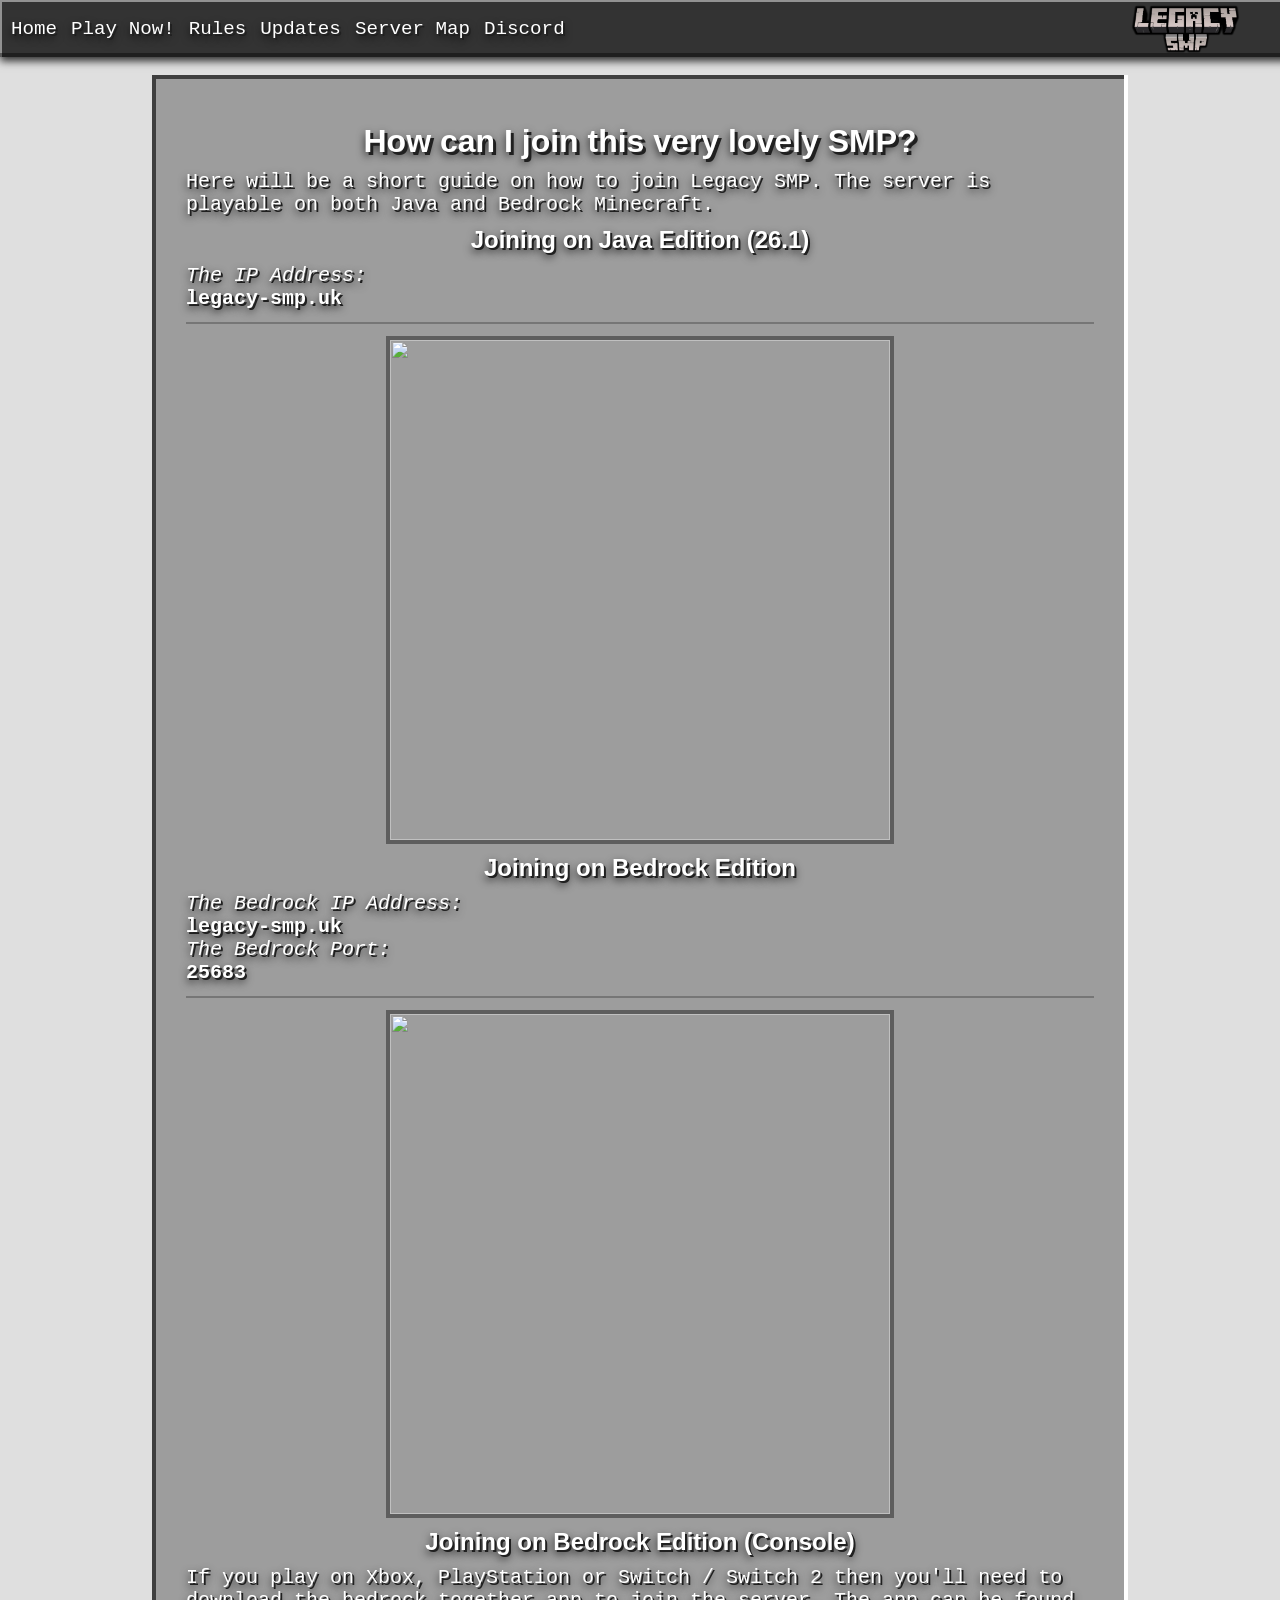
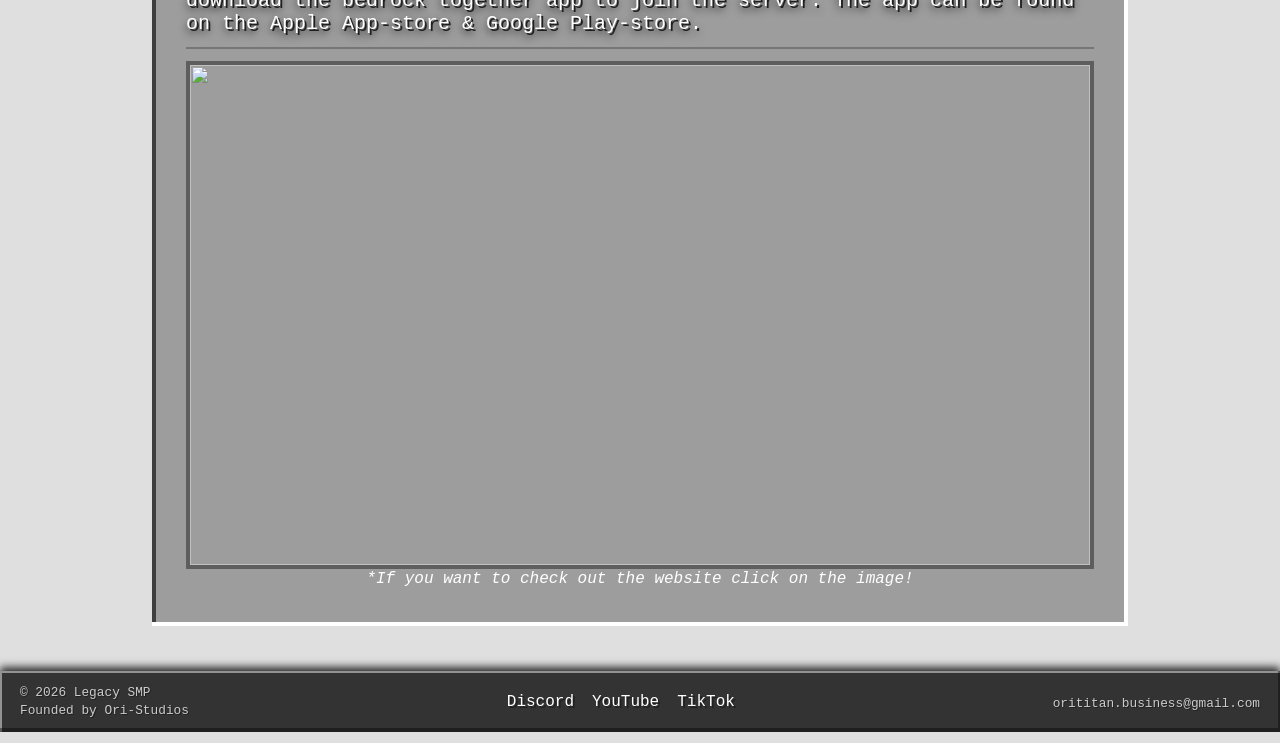
==== commit b5a04afc: "Footer" ====
--- a/how2join.html
+++ b/how2join.html
@@ -62,5 +62,6 @@
             </div>
         </div>
         <script src="javascript/sidebar.js"></script>
+        <script src="javascript/footer.js"></script>
     </body>
 </html>
--- a/styles.css
+++ b/styles.css
@@ -43,14 +43,14 @@
     text-align: center;
     font-family: "MCBold", sans-serif;
     margin: 10px 0;
-    text-shadow: 3px 3px rgb(32, 32, 32)
+    text-shadow: 3px 3px rgb(32, 32, 32), 0px 4px 8px rgba(0, 0, 0, 0.8)
 }
 
 h2 {
     color: white;
     font-family: "MCBoldItalic", sans-serif;
     margin: 10px 0;
-    text-shadow: 2px 2px rgb(32, 32, 32)
+    text-shadow: 2px 2px rgb(32, 32, 32), 0px 4px 8px rgba(0, 0, 0, 0.8)
 }
 
 h3 {
@@ -58,7 +58,7 @@
     text-align: center;
     font-family: "MCBold", sans-serif;
     margin: 10px 0;
-    text-shadow: 2px 2px rgb(32, 32, 32 )
+    text-shadow: 2px 2px rgb(32, 32, 32), 0px 4px 8px rgba(0, 0, 0, 0.8)
 }
 
 p {
@@ -67,7 +67,7 @@
     text-align: center;
     margin: 5px 0;
     color: white;
-    text-shadow: 2px 2px rgb(32, 32, 32)
+    text-shadow: 2px 2px rgb(32, 32, 32), 0px 4px 8px rgba(0, 0, 0, 0.8)
 }
 
 .left {
@@ -83,9 +83,10 @@
     align-items: center;
     justify-content: space-between;
     padding: 0 11px;
-        box-shadow:
+    box-shadow:
         inset -2px -4px #0006,
-        inset 2px 2px #fff7;
+        inset 2px 2px #fff7,
+        0px 4px 8px rgba(0, 0, 0, 0.8);
     z-index: 100;
 }
 
@@ -100,11 +101,11 @@
     color: white;
     font-family: "MCBold", monospace;
     text-decoration: none;
+    text-shadow: 2px 2px rgb(32, 32, 32), 0px 4px 8px rgba(0, 0, 0, 0.8);
 }
 
 .top-bar nav a:hover {
-    text-decoration: underline;
-    font-family: "MCBoldItalic", monospace;
+    color: #ffffa0;
 }
 
 
@@ -248,6 +249,7 @@
     left: 50%;
     transform: translateX(-50%);
     z-index: 50;
+    filter: drop-shadow(0px 4px 8px rgba(0, 0, 0, 0.8));
 }
 
 .mc-button {
@@ -372,11 +374,11 @@
 
 .staff-section {
     display: grid;
-    grid-template-columns: repeat(2, 1fr);
+    grid-template-columns: repeat(3, 1fr);
     gap: 25px;
     margin: 40px auto;
     width: 100%;
-    max-width: 800px;
+    max-width: 1100px;
     align-content: center;
     justify-content: center;
 }
@@ -455,6 +457,7 @@
 .rule-img {
     width: 100px;
     height: 100px;
+    filter: drop-shadow(0px 6px 8px rgba(0, 0, 0, 0.7));
 }
 
 .rule-card {
@@ -500,6 +503,68 @@
     line-height: 1.3;
     text-align: left;
     text-shadow: 2px 2px rgba(32, 32, 32)
+}
+
+/* Online Players Section */
+.player-section {
+    display: grid;
+    grid-template-columns: repeat(auto-fill, minmax(80px, 1fr));
+    gap: 20px 25px;
+    margin: 20px auto 40px;
+    width: 100%;
+    max-width: 800px;
+    align-items: start;
+    justify-items: center;
+    background: #9d9d9d;
+    box-shadow:
+        inset -4px -4px #ffffff,
+        inset 4px 4px #3e3e3e;
+    padding: 18px 24px;
+    box-sizing: border-box;
+}
+
+.player-entry {
+    display: flex;
+    flex-direction: column;
+    align-items: center;
+    gap: 6px;
+    transition: transform 0.25s ease;
+}
+
+.player-entry:hover {
+    transform: translateY(-6px) scale(1.05);
+}
+
+.player-img {
+    width: 64px;
+    height: 64px;
+    image-rendering: pixelated;
+    box-shadow: inset 0 0 0 2px black, 4px 4px black;
+}
+
+.player-name {
+    font-family: "MCBold", sans-serif;
+    font-size: 0.7rem;
+    margin: 0;
+    color: white;
+    text-shadow: 2px 2px rgba(32, 32, 32);
+    text-align: center;
+}
+
+.online-status-msg {
+    text-align: center;
+    color: #eee;
+    font-family: "MCRegular", monospace;
+    grid-column: 1 / -1;
+}
+
+.bedrock-badge {
+    font-family: "MCRegular", monospace;
+    font-size: 0.65rem;
+    color: #a0ffa0;
+    text-shadow: 1px 1px rgba(0, 60, 0);
+    text-align: center;
+    margin: 0;
 }
 
 /* Video Container */
@@ -536,6 +601,7 @@
     width: 96px;
     height: 96px;
     image-rendering: pixelated;
+    filter: drop-shadow(4px 4px 0px rgba(0, 0, 0, 0.1)) ;
 }
 
 .side-btn.left {
@@ -547,7 +613,7 @@
 }
 
 .side-btn:hover img {
-    filter: brightness(1.3);
+    filter: brightness(1.3) drop-shadow(4px 4px 0px rgba(0, 0, 0, 0.1));
 }
 
 .side-btn.right img {
@@ -746,7 +812,7 @@
     width: 28px;
     height: 3px;
     background: white;
-    box-shadow: 1px 1px #000a;
+    box-shadow: 1px 1px #000a, 0px 4px 8px rgba(0, 0, 0, 0.8);
     transition: transform 0.3s ease, opacity 0.3s ease;
 }
 
@@ -797,6 +863,7 @@
 
 .sidebar.open {
     transform: translateX(0);
+    box-shadow: inset -2px -4px #0006, inset 2px 2px #fff7, 4px 0px 8px rgba(0, 0, 0, 0.8);
 }
 
 .sidebar nav {
@@ -813,12 +880,83 @@
     padding: 14px 20px;
     border-bottom: 1px solid #0004;
     display: block;
+    text-shadow: 2px 2px rgb(32, 32, 32), 0px 4px 8px rgba(0, 0, 0, 0.8);
 }
 
 .sidebar nav a:hover {
     background: #444;
     font-family: "MCBoldItalic", monospace;
     color: #ffffa0;
+}
+
+/* ========== FOOTER ========== */
+
+.site-footer {
+    width: 100%;
+    background-color: #333;
+    display: flex;
+    align-items: center;
+    justify-content: space-between;
+    padding: 14px 20px;
+    box-sizing: border-box;
+    box-shadow:
+        inset -2px -4px #0006,
+        inset 2px 2px #fff7,
+        0px -4px 8px rgba(0, 0, 0, 0.8);
+    margin-top: 30px;
+    gap: 16px;
+}
+
+.footer-left {
+    display: flex;
+    flex-direction: column;
+    gap: 3px;
+}
+
+.footer-copy,
+.footer-owner {
+    font-family: "MCRegular", monospace;
+    font-size: 0.8rem;
+    color: #ccc;
+    text-shadow: 1px 1px rgba(32, 32, 32);
+    margin: 0;
+}
+
+.footer-nav {
+    display: flex;
+    gap: 18px;
+    align-items: center;
+}
+
+.footer-nav a {
+    font-family: "MCBold", monospace;
+    font-size: 1rem;
+    color: white;
+    text-decoration: none;
+    text-shadow: 2px 2px rgb(32, 32, 32);
+}
+
+.footer-nav a:hover {
+    text-decoration: underline;
+    font-family: "MCBoldItalic", monospace;
+    color: #ffffa0;
+}
+
+.footer-right {
+    text-align: right;
+}
+
+.footer-email {
+    font-family: "MCRegular", monospace;
+    font-size: 0.8rem;
+    color: #ccc;
+    text-decoration: none;
+    text-shadow: 1px 1px rgba(32, 32, 32);
+}
+
+.footer-email:hover {
+    color: white;
+    text-decoration: underline;
 }
 
 /* ========== MOBILE RESPONSIVE ========== */
@@ -992,6 +1130,7 @@
     .square-with-text:hover { transform: none; }
     .staff-card:hover { transform: none; }
     .rule-card:hover { transform: none; }
+    .player-entry:hover { transform: none; }
 
     .rule-card {
         padding: 10px 12px;
@@ -1015,5 +1154,36 @@
     h1 { font-size: 1.3rem; }
     h2 { font-size: 1.05rem; }
     .join-card p, .join-card h1, .join-card h2 { text-align: left; }
-}
-
+
+    .player-section {
+        grid-template-columns: repeat(auto-fill, minmax(60px, 1fr));
+        gap: 12px 16px;
+        padding: 12px 14px;
+    }
+
+    .player-img {
+        width: 48px;
+        height: 48px;
+    }
+
+    .player-name {
+        font-size: 0.6rem;
+    }
+
+    .site-footer {
+        justify-content: center;
+        padding: 12px;
+    }
+
+    .footer-left,
+    .footer-right {
+        display: none;
+    }
+
+    .footer-nav {
+        flex-wrap: wrap;
+        justify-content: center;
+        gap: 12px;
+    }
+}
+
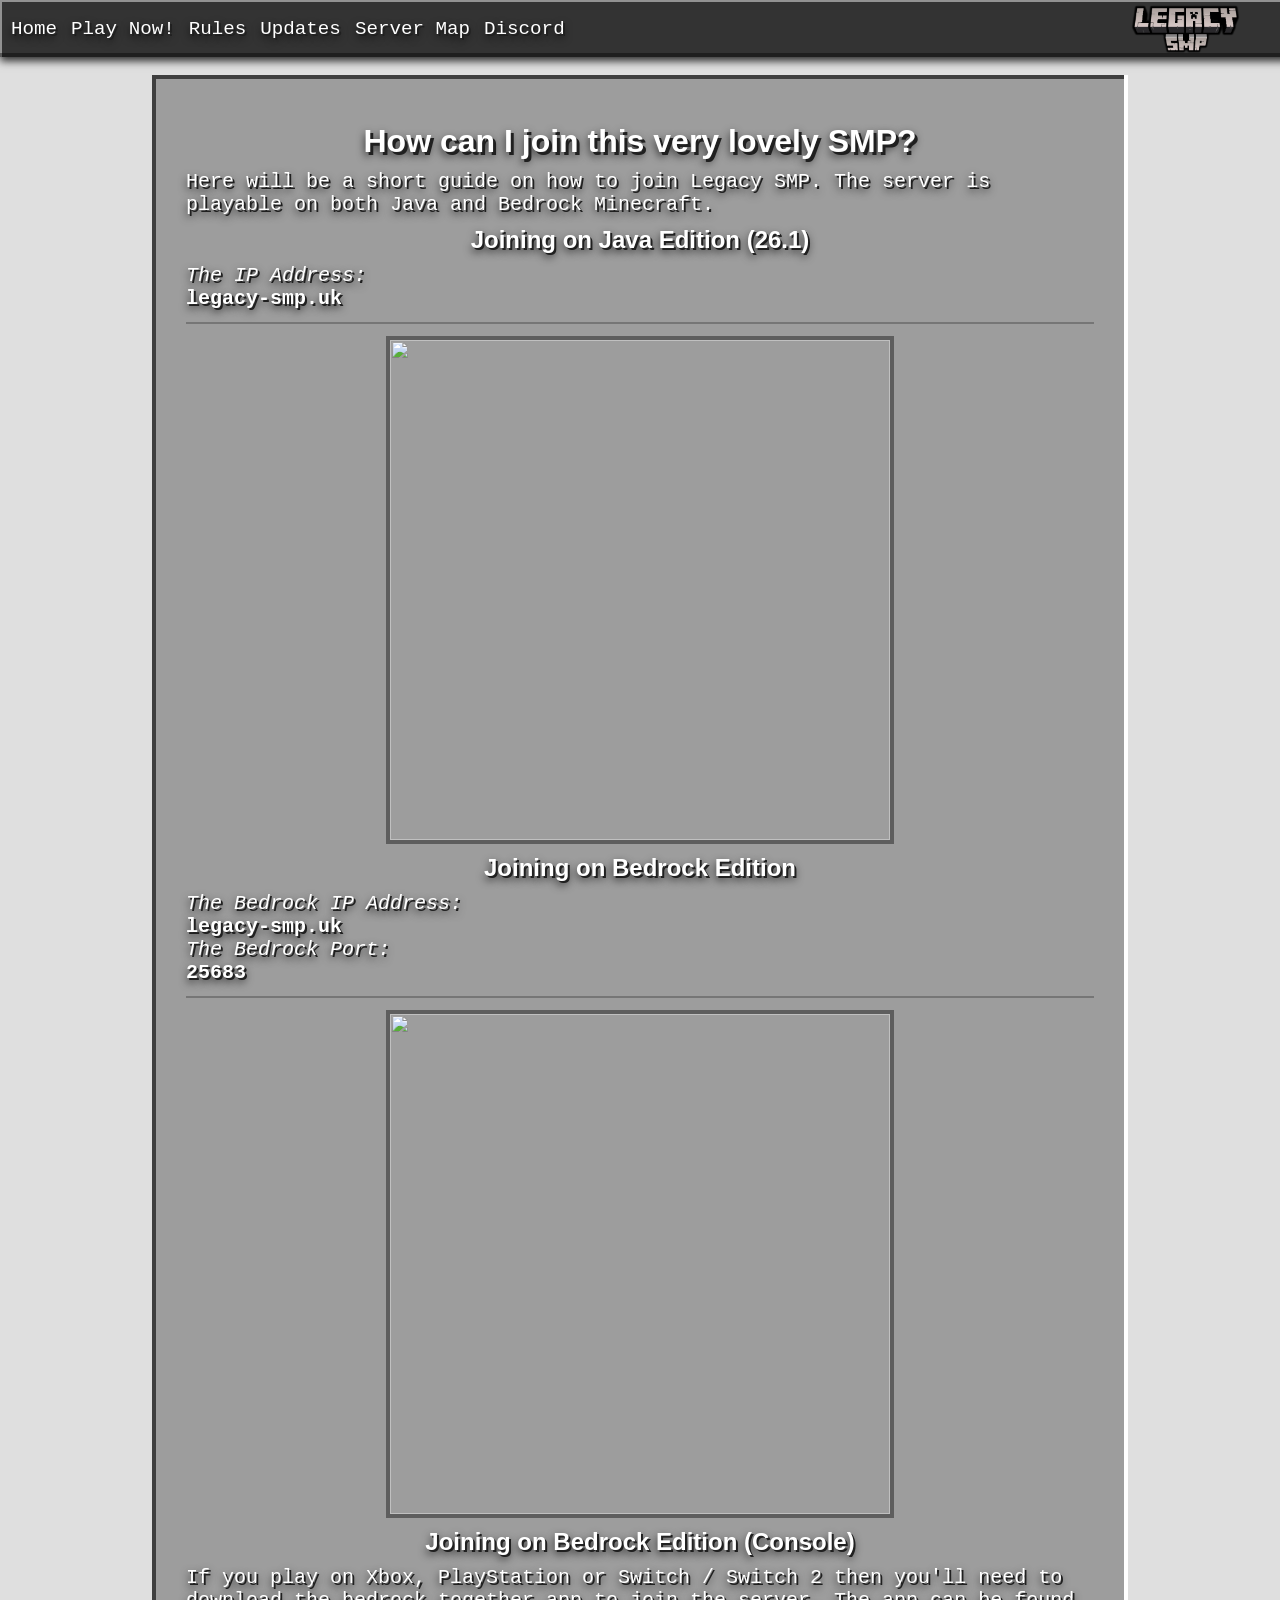
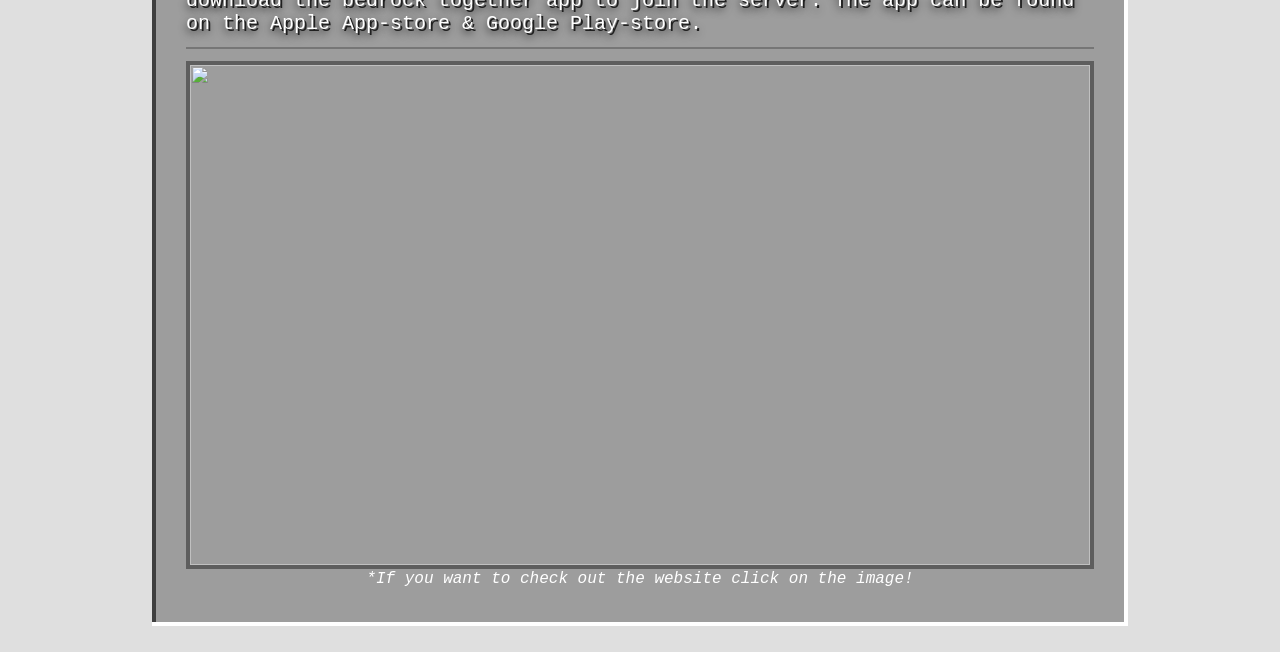
==== commit b3261e1f: "Merge pull request #1 from ori-studios/claude Claude Tweaks & Improvements by Orititan" ====
--- a/how2join.html
+++ b/how2join.html
@@ -62,6 +62,5 @@
             </div>
         </div>
         <script src="javascript/sidebar.js"></script>
-        <script src="javascript/footer.js"></script>
     </body>
 </html>
--- a/styles.css
+++ b/styles.css
@@ -539,7 +539,8 @@
     width: 64px;
     height: 64px;
     image-rendering: pixelated;
-    box-shadow: inset 0 0 0 2px black, 4px 4px black;
+    border: 2px solid black;
+    box-shadow: 4px 4px black;
 }
 
 .player-name {
@@ -889,76 +890,6 @@
     color: #ffffa0;
 }
 
-/* ========== FOOTER ========== */
-
-.site-footer {
-    width: 100%;
-    background-color: #333;
-    display: flex;
-    align-items: center;
-    justify-content: space-between;
-    padding: 14px 20px;
-    box-sizing: border-box;
-    box-shadow:
-        inset -2px -4px #0006,
-        inset 2px 2px #fff7,
-        0px -4px 8px rgba(0, 0, 0, 0.8);
-    margin-top: 30px;
-    gap: 16px;
-}
-
-.footer-left {
-    display: flex;
-    flex-direction: column;
-    gap: 3px;
-}
-
-.footer-copy,
-.footer-owner {
-    font-family: "MCRegular", monospace;
-    font-size: 0.8rem;
-    color: #ccc;
-    text-shadow: 1px 1px rgba(32, 32, 32);
-    margin: 0;
-}
-
-.footer-nav {
-    display: flex;
-    gap: 18px;
-    align-items: center;
-}
-
-.footer-nav a {
-    font-family: "MCBold", monospace;
-    font-size: 1rem;
-    color: white;
-    text-decoration: none;
-    text-shadow: 2px 2px rgb(32, 32, 32);
-}
-
-.footer-nav a:hover {
-    text-decoration: underline;
-    font-family: "MCBoldItalic", monospace;
-    color: #ffffa0;
-}
-
-.footer-right {
-    text-align: right;
-}
-
-.footer-email {
-    font-family: "MCRegular", monospace;
-    font-size: 0.8rem;
-    color: #ccc;
-    text-decoration: none;
-    text-shadow: 1px 1px rgba(32, 32, 32);
-}
-
-.footer-email:hover {
-    color: white;
-    text-decoration: underline;
-}
-
 /* ========== MOBILE RESPONSIVE ========== */
 
 @media (max-width: 768px) {
@@ -1169,21 +1100,5 @@
     .player-name {
         font-size: 0.6rem;
     }
-
-    .site-footer {
-        justify-content: center;
-        padding: 12px;
-    }
-
-    .footer-left,
-    .footer-right {
-        display: none;
-    }
-
-    .footer-nav {
-        flex-wrap: wrap;
-        justify-content: center;
-        gap: 12px;
-    }
-}
-
+}
+
